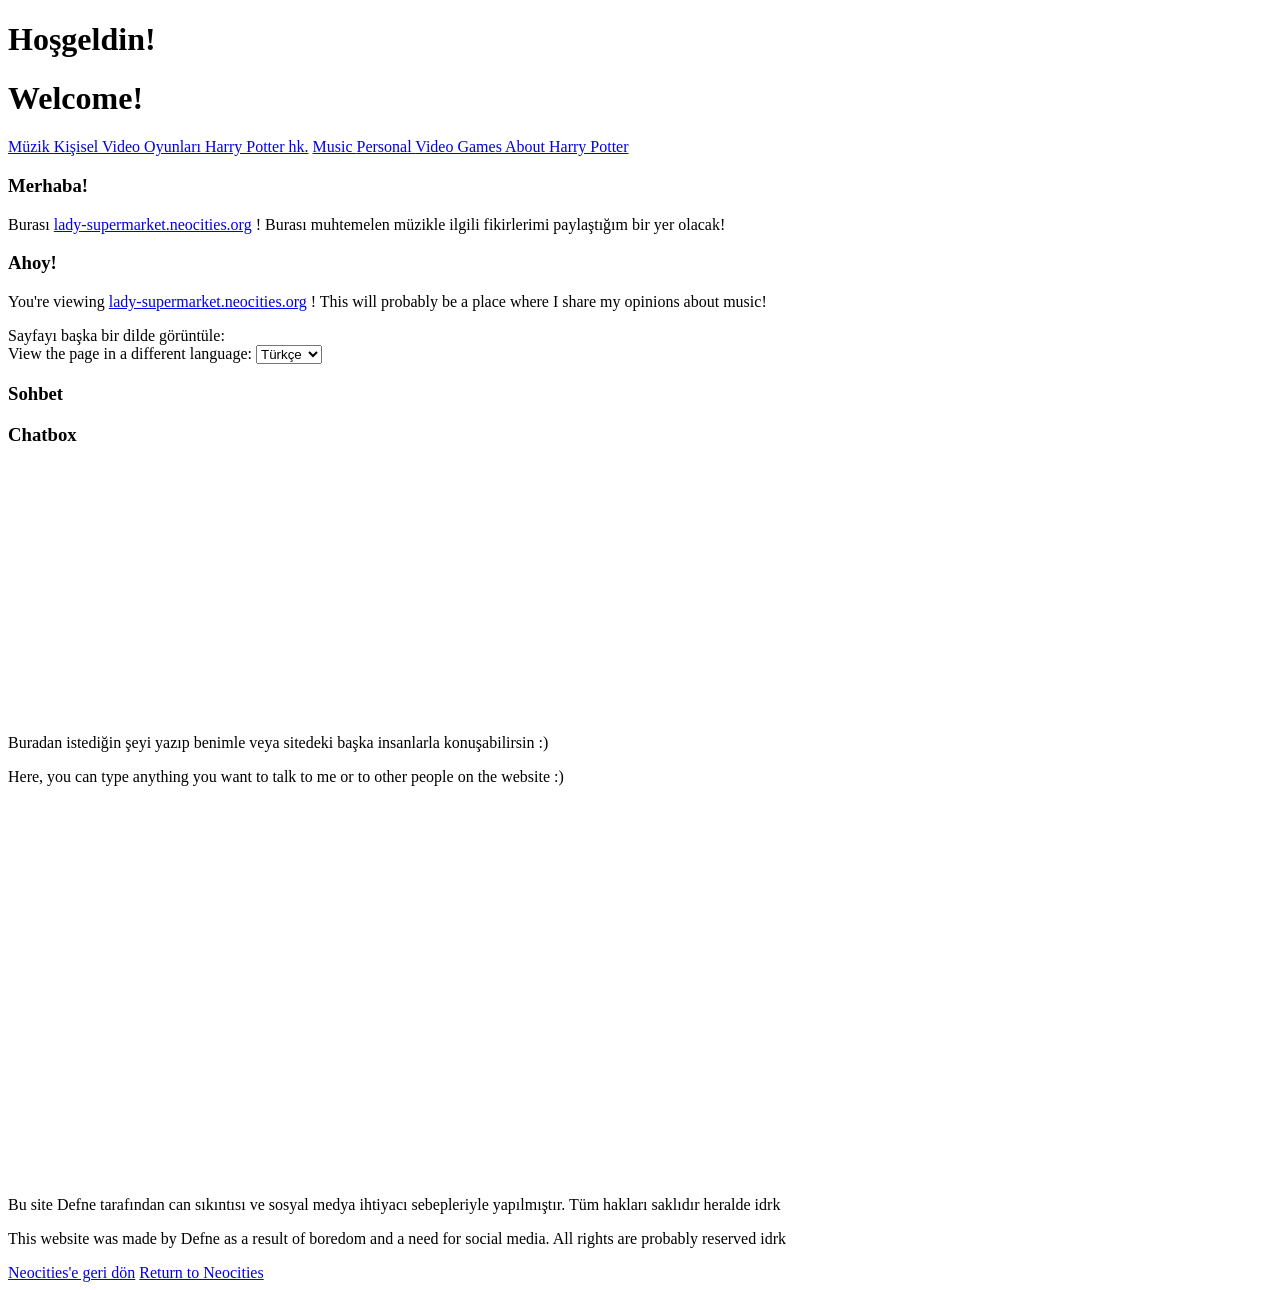
==== index.html @ b9ea16c8 "Create index.html" ====
<!DOCTYPE html>
<html>
  <head>
    <meta charset="UTF-8">
    <meta name="viewport" content="width=device-width, initial-scale=1.0">
    <title>With many apples!</title>
    <link href="/styles.css" rel="stylesheet" type="text/css" media="all">
    <link rel="icon" type="image/png" href="https://geocities.ws/lady-supermarket/image02.png"/>

  </head>
  <body>
    

    <header class="topbar" id="banner">
      <h1 class="turkishContent">Hoşgeldin!</h1>
      <h1 class="englishContent">Welcome!</h1>
    </header>
      
      
    <nav class="topbar" id="navigationMenu">
      <a link href="music" class="turkishContent"> Müzik </a>
      <a link href="personal" class="turkishContent"> Kişisel </a>
      <a link href="videogames" class="turkishContent"> Video Oyunları </a>
      <a id="lastNavLink" link href="harrypotter" class="turkishContent"> Harry Potter hk.</a>
      
      <a link href="müzik" class="englishContent"> Music </a>
      <a link href="personal" class="englishContent"> Personal </a>
      <a link href="videogames" class="englishContent"> Video Games </a>
      <a id="lastNavLink" link href="harrypotter" class="englishContent"> About Harry Potter</a>
    </nav>
    
    
    <main>
      
      
        <article id="greetings"> 
          <h3 class="turkishContent">Merhaba!</h3>
          <p class="turkishContent">Burası <a link href="https://lady-supermarket.neocities.org">lady-supermarket.neocities.org</a> ! Burası muhtemelen müzikle ilgili fikirlerimi paylaştığım bir yer olacak!</p>
          <h3 class="englishContent">Ahoy!</h3>
          <p class="englishContent"> You're viewing <a link href="https://lady-supermarket.neocities.org">lady-supermarket.neocities.org</a> ! This will probably be a place where I share my opinions about music! </p>
        </article>
        
        
        <article id="langItem"> Sayfayı başka bir dilde görüntüle: <br> View the page in a different language:
          <select id="languageSelector">
            <option value="tr">Türkçe</option>
            <option value="en">English</option>          
          </select>
        </article>
          
          
        <article id="cboxItem">
          <h3 class="turkishContent"> Sohbet </h3>
          <h3 class="englishContent"> Chatbox </h3>
          <iframe src="https://www5.cbox.ws/box/?boxid=951417&amp;boxtag=Jszx9W" width="100%" height="250" allowtransparency="yes" allow="autoplay" frameborder="0" marginheight="0" marginwidth="5px" margin-top="0" scrolling="auto"></iframe>
          <p id="cboxDisclaimer" class="turkishContent">Buradan istediğin şeyi yazıp benimle veya sitedeki başka insanlarla konuşabilirsin :) </p>
          <p id="cboxDisclaimer" class="englishContent"> Here, you can type anything you want to talk to me or to other people on the website :)</p>
        </article>
        
        <article id="songRecs"> 
          <iframe class="turkishContent" src="https://docs.google.com/forms/d/e/1FAIpQLSe2WBfNgkUYQS2tGDURNNyOUWD2NFBxz3ys0eBtTaOgO_clRw/viewform?embedded=true" width="330" height="374" frameborder="0" marginheight="0" marginwidth="0">Loading…</iframe>
          <iframe class="englishContent" src="https://docs.google.com/forms/d/e/1FAIpQLSfZm0M3s9QcP6sgV4BrTBPFjx-rAVpumciLuXIn0I3WydnWaw/viewform?embedded=true" width="330" height="374" frameborder="0" marginheight="0" marginwidth="0">Loading…</iframe>  
        </article>
        
        

        
        
        <article> 
          <p class="turkishContent">Bu site Defne tarafından can sıkıntısı ve sosyal medya ihtiyacı sebepleriyle yapılmıştır. Tüm hakları saklıdır heralde idrk </p>
          <p class="englishContent">This website was made by Defne as a result of boredom and a need for social media. All rights are probably reserved idrk</p>
        </article>
           
         
        <article id="returnItem">
          <a link href="https://neocities.org" class="turkishContent">Neocities'e geri dön</a>
          <a link href="https://neocities.org" class="englishContent">Return to Neocities</a>
        </article>
      
    </main>
    <script src="/translate.js"></script>    
  </body>
</html>
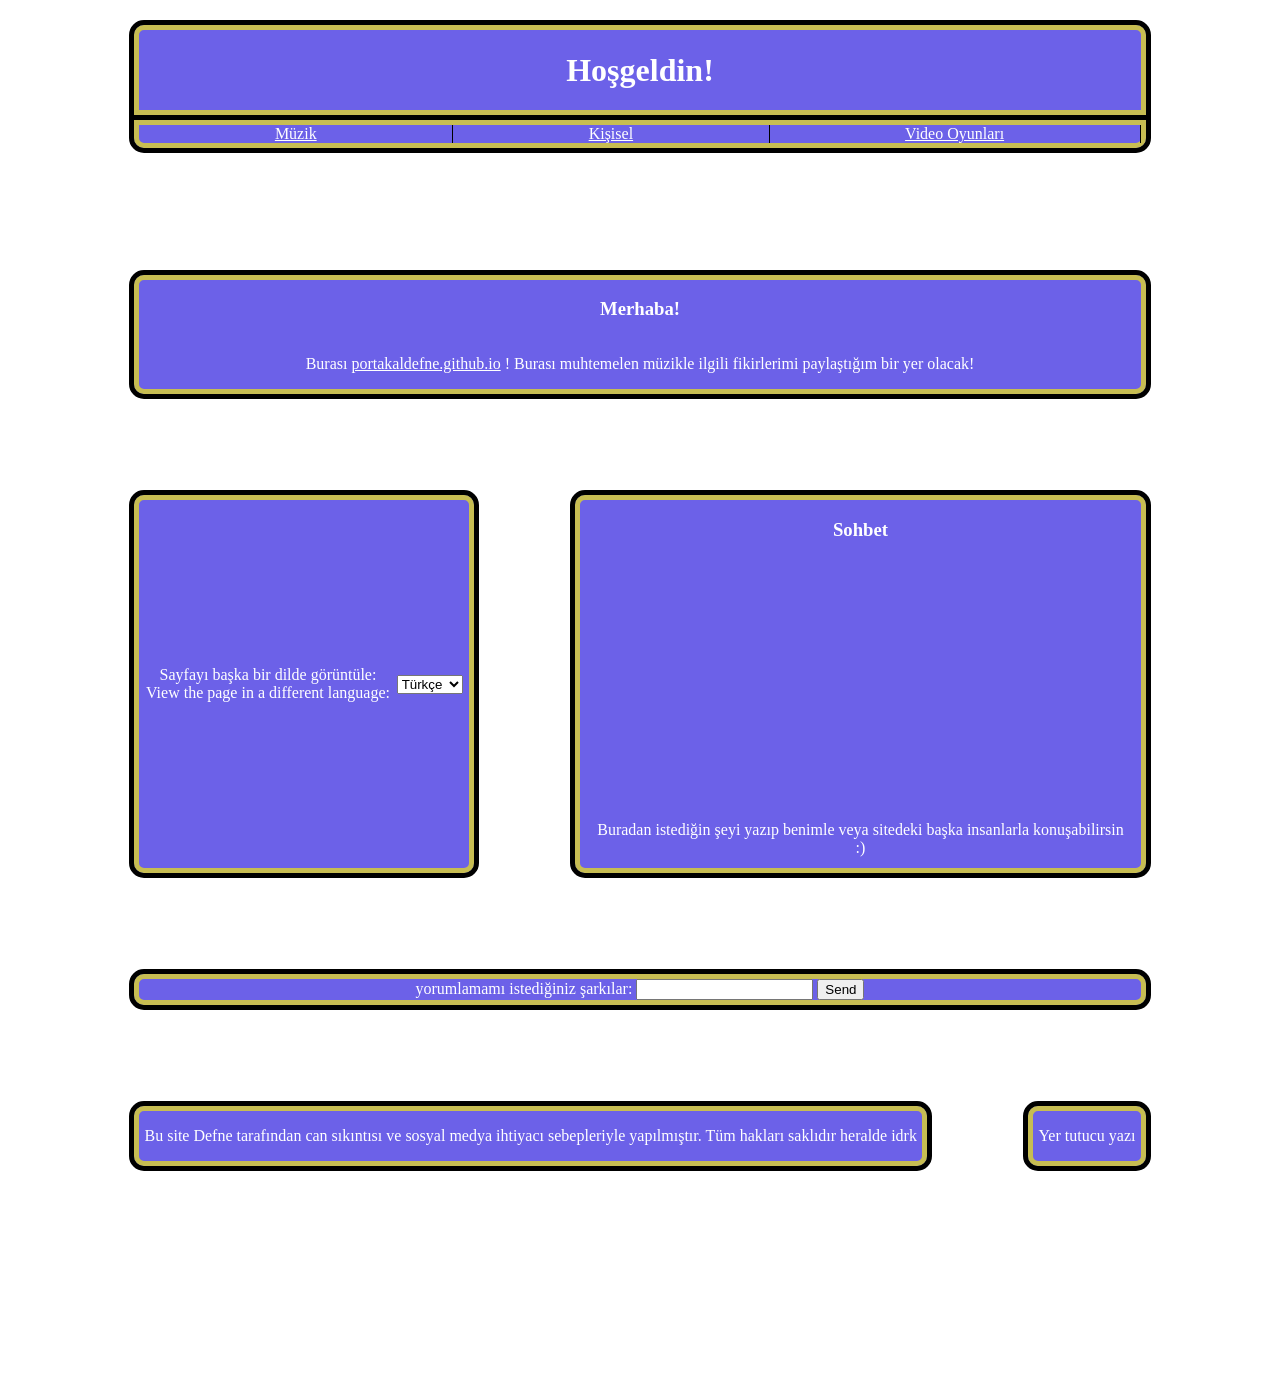
==== commit 21ce3e26: "changing from google forms to formspree there's a really big chance this doesn't work" ====
--- a/index.html
+++ b/index.html
@@ -4,7 +4,7 @@
     <meta charset="UTF-8">
     <meta name="viewport" content="width=device-width, initial-scale=1.0">
     <title>With many apples!</title>
-    <link href="/styles.css" rel="stylesheet" type="text/css" media="all">
+    <link href="./styles.css" rel="stylesheet" type="text/css" media="all">
     <link rel="icon" type="image/png" href="https://geocities.ws/lady-supermarket/image02.png"/>
 
   </head>
@@ -21,12 +21,10 @@
       <a link href="music" class="turkishContent"> Müzik </a>
       <a link href="personal" class="turkishContent"> Kişisel </a>
       <a link href="videogames" class="turkishContent"> Video Oyunları </a>
-      <a id="lastNavLink" link href="harrypotter" class="turkishContent"> Harry Potter hk.</a>
       
       <a link href="müzik" class="englishContent"> Music </a>
       <a link href="personal" class="englishContent"> Personal </a>
       <a link href="videogames" class="englishContent"> Video Games </a>
-      <a id="lastNavLink" link href="harrypotter" class="englishContent"> About Harry Potter</a>
     </nav>
     
     
@@ -35,9 +33,9 @@
       
         <article id="greetings"> 
           <h3 class="turkishContent">Merhaba!</h3>
-          <p class="turkishContent">Burası <a link href="https://lady-supermarket.neocities.org">lady-supermarket.neocities.org</a> ! Burası muhtemelen müzikle ilgili fikirlerimi paylaştığım bir yer olacak!</p>
+          <p class="turkishContent">Burası <a link href="https://portakaldefne.github.io">portakaldefne.github.io</a> ! Burası muhtemelen müzikle ilgili fikirlerimi paylaştığım bir yer olacak!</p>
           <h3 class="englishContent">Ahoy!</h3>
-          <p class="englishContent"> You're viewing <a link href="https://lady-supermarket.neocities.org">lady-supermarket.neocities.org</a> ! This will probably be a place where I share my opinions about music! </p>
+          <p class="englishContent"> You're viewing <a link href="https://portakaldefne.github.io">portakaldefne.github.io</a> ! This will probably be a place where I share my opinions about music! </p>
         </article>
         
         
@@ -57,9 +55,17 @@
           <p id="cboxDisclaimer" class="englishContent"> Here, you can type anything you want to talk to me or to other people on the website :)</p>
         </article>
         
-        <article id="songRecs"> 
-          <iframe class="turkishContent" src="https://docs.google.com/forms/d/e/1FAIpQLSe2WBfNgkUYQS2tGDURNNyOUWD2NFBxz3ys0eBtTaOgO_clRw/viewform?embedded=true" width="330" height="374" frameborder="0" marginheight="0" marginwidth="0">Loading…</iframe>
-          <iframe class="englishContent" src="https://docs.google.com/forms/d/e/1FAIpQLSfZm0M3s9QcP6sgV4BrTBPFjx-rAVpumciLuXIn0I3WydnWaw/viewform?embedded=true" width="330" height="374" frameborder="0" marginheight="0" marginwidth="0">Loading…</iframe>  
+        <article id="songRecs">
+          <form class="turkishContent"
+            action="https://formspree.io/f/mjgnwogp"
+            method="POST"
+          >
+            <label>
+              yorumlamamı istediğiniz şarkılar:
+              <input type="sarki" name="sarki">
+            </label>
+            <button type="submit">Send</button>
+          </form>
         </article>
         
         
@@ -73,8 +79,8 @@
            
          
         <article id="returnItem">
-          <a link href="https://neocities.org" class="turkishContent">Neocities'e geri dön</a>
-          <a link href="https://neocities.org" class="englishContent">Return to Neocities</a>
+          <p class="turkishContent"> Yer tutucu yazı </p>
+          <p class="englishContent"> Placeholder text </p>
         </article>
       
     </main>
--- a/styles.css
+++ b/styles.css
@@ -0,0 +1,105 @@
+/*
+root if need be
+*/
+
+
+/*
+colors to be used:
+darkorchid
+the beautiful orange : #f28500
+blush : #bc544b
+trans blue #5BCEFA
+star yellow #C7BD52
+greedn #66cd33
+blueberry: #794ec9
+bleu: #484ddb
+new purple: #6c61e8
+*/
+
+
+/*------ GENERAL RULES ------*/
+
+body{
+  background-image: url(https://geocities.ws/lady-supermarket/tiled-background-cloud.gif);
+  background-repeat: repeat;
+  color: white;
+}
+
+a{
+  color:white;
+}
+
+/*------ GENERAL RULES ------*/
+
+
+/*------ CLASSES ------*/
+
+.topbar, main article{
+  background-color: #6c61e8;
+  text-align: center;
+  border: #C7BD52 solid 5px;
+  outline: black solid 5px;  
+}
+
+.topbar{
+  margin: 2% 10% 0 10%;
+}
+
+.topbar a{
+  flex: 1 1 auto;
+  border-right: 1px black solid;
+}
+
+main{
+  display: flex;
+  margin: 10%;
+  justify-content: space-evenly;
+  gap: 10%;
+  flex-flow: row wrap;
+}
+
+main article{
+  border-radius: 10px;
+  margin-bottom: 10%;
+  display:flex;
+  justify-content: space-evenly;
+  flex-grow: 1;
+}
+
+
+/*------ CLASSES ------*/
+
+
+/*------ IDs ------*/
+
+#banner{
+  border-radius: 10px 10px 0 0;
+}
+
+#navigationMenu{
+  display: flex;
+  justify-content: space-evenly;
+  margin-top:5px;
+  border-radius: 0 0 10px 10px;
+}
+
+#lastNavLink{
+  border-right:0;
+}
+
+#cboxItem, #greetings{flex-direction:column;}
+#cboxDisclaimer{margin: 2%;}
+#langItem{display: flex; justify-content: space-evenly; align-items: center;}
+#returnItem{display: flex; align-items: center;}
+
+/*------ IDs ------*/
+
+
+
+
+
+
+/* for translation purposes, this shall sit at the bottom forever */
+.englishContent, .englishFlex{
+  display: none;
+}
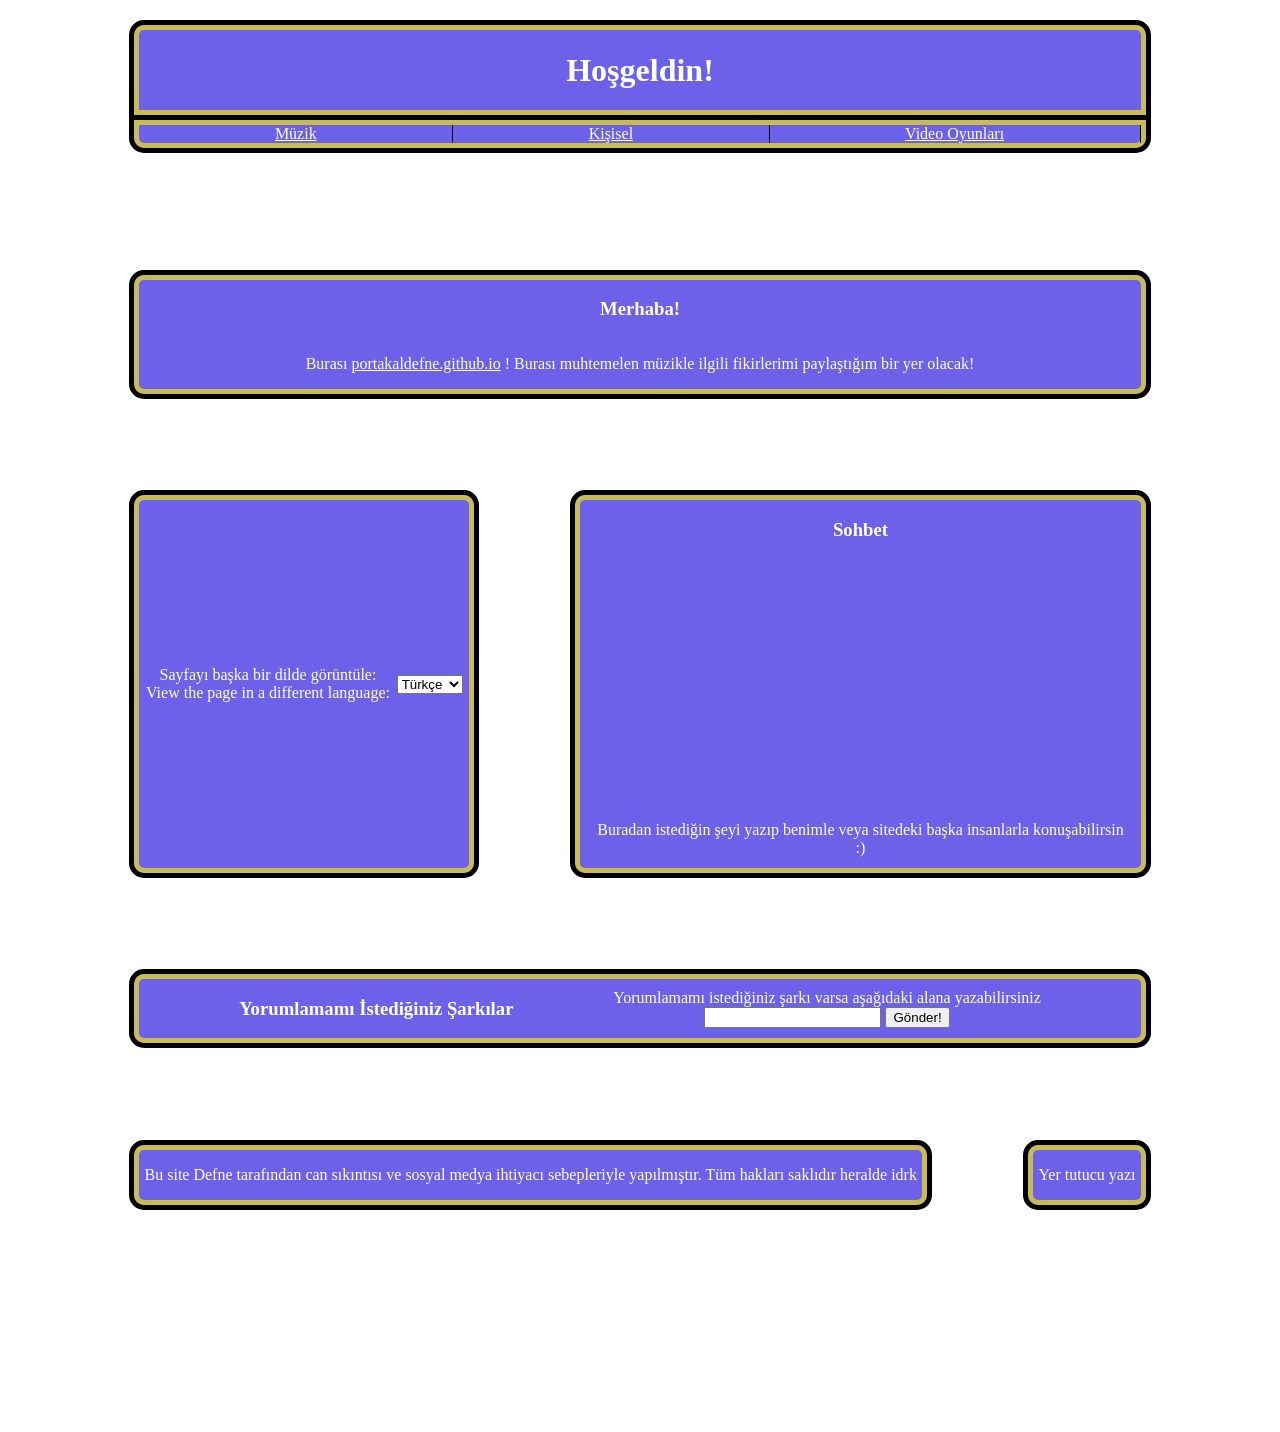
==== commit cba0f64c: "Update index.html" ====
--- a/index.html
+++ b/index.html
@@ -4,7 +4,7 @@
     <meta charset="UTF-8">
     <meta name="viewport" content="width=device-width, initial-scale=1.0">
     <title>With many apples!</title>
-    <link href="./styles.css" rel="stylesheet" type="text/css" media="all">
+    <link href="./style.css" rel="stylesheet" type="text/css" media="all">
     <link rel="icon" type="image/png" href="https://geocities.ws/lady-supermarket/image02.png"/>
 
   </head>
@@ -56,21 +56,25 @@
         </article>
         
         <article id="songRecs">
-          <form class="turkishContent"
+          <h3 class="turkishContent"> Yorumlamamı İstediğiniz Şarkılar </h3>
+          <h3 class="englishContent"> Songs You Want Me to Review </h3>
+          <form
             action="https://formspree.io/f/mjgnwogp"
-            method="POST"
-          >
-            <label>
-              yorumlamamı istediğiniz şarkılar:
-              <input type="sarki" name="sarki">
+            method="post">
+            <label id="formLabel" class="turkishContent" for="song">
+              Yorumlamamı istediğiniz şarkı varsa aşağıdaki alana yazabilirsiniz
             </label>
-            <button type="submit">Send</button>
+            <label id="formLabel" class="englishContent" for="song">
+              If you want me to review a song, you can write it in the box below 
+            </label>
+            <br>
+            <input name="song">
+            
+            <button class="turkishContent" type="submit">Gönder!</button>
+            <button class ="englishContent" type="submit">Send!</button>
           </form>
+          
         </article>
-        
-        
-
-        
         
         <article> 
           <p class="turkishContent">Bu site Defne tarafından can sıkıntısı ve sosyal medya ihtiyacı sebepleriyle yapılmıştır. Tüm hakları saklıdır heralde idrk </p>
--- a/style.css
+++ b/style.css
@@ -0,0 +1,106 @@
+/*
+root if need be
+*/
+
+
+/*
+colors to be used:
+darkorchid
+the beautiful orange : #f28500
+blush : #bc544b
+trans blue #5BCEFA
+star yellow #C7BD52
+greedn #66cd33
+blueberry: #794ec9
+bleu: #484ddb
+new purple: #6c61e8
+*/
+
+
+/*------ GENERAL RULES ------*/
+
+body{
+  background-image: url(https://geocities.ws/lady-supermarket/tiled-background-cloud.gif);
+  background-repeat: repeat;
+  color: white;
+}
+
+a{
+  color:white;
+}
+
+/*------ GENERAL RULES ------*/
+
+
+/*------ CLASSES ------*/
+
+.topbar, main article{
+  background-color: #6c61e8;
+  text-align: center;
+  border: #C7BD52 solid 5px;
+  outline: black solid 5px;  
+}
+
+.topbar{
+  margin: 2% 10% 0 10%;
+}
+
+.topbar a{
+  flex: 1 1 auto;
+  border-right: 1px black solid;
+}
+
+main{
+  display: flex;
+  margin: 10%;
+  justify-content: space-evenly;
+  gap: 10%;
+  flex-flow: row wrap;
+}
+
+main article{
+  border-radius: 10px;
+  margin-bottom: 10%;
+  display:flex;
+  justify-content: space-evenly;
+  flex-grow: 1;
+}
+
+
+/*------ CLASSES ------*/
+
+
+/*------ IDs ------*/
+
+#banner{
+  border-radius: 10px 10px 0 0;
+}
+
+#navigationMenu{
+  display: flex;
+  justify-content: space-evenly;
+  margin-top:5px;
+  border-radius: 0 0 10px 10px;
+}
+
+#lastNavLink{
+  border-right:0;
+}
+
+#cboxItem, #greetings{flex-direction:column;}
+#cboxDisclaimer{margin: 2%;}
+#langItem{display: flex; justify-content: space-evenly; align-items: center;}
+#returnItem{display: flex; align-items: center;}
+#songRecs{display: flex; align-items: center;}
+
+/*------ IDs ------*/
+
+
+
+
+
+
+/* for translation purposes, this shall sit at the bottom forever */
+.englishContent, .englishFlex{
+  display: none;
+}
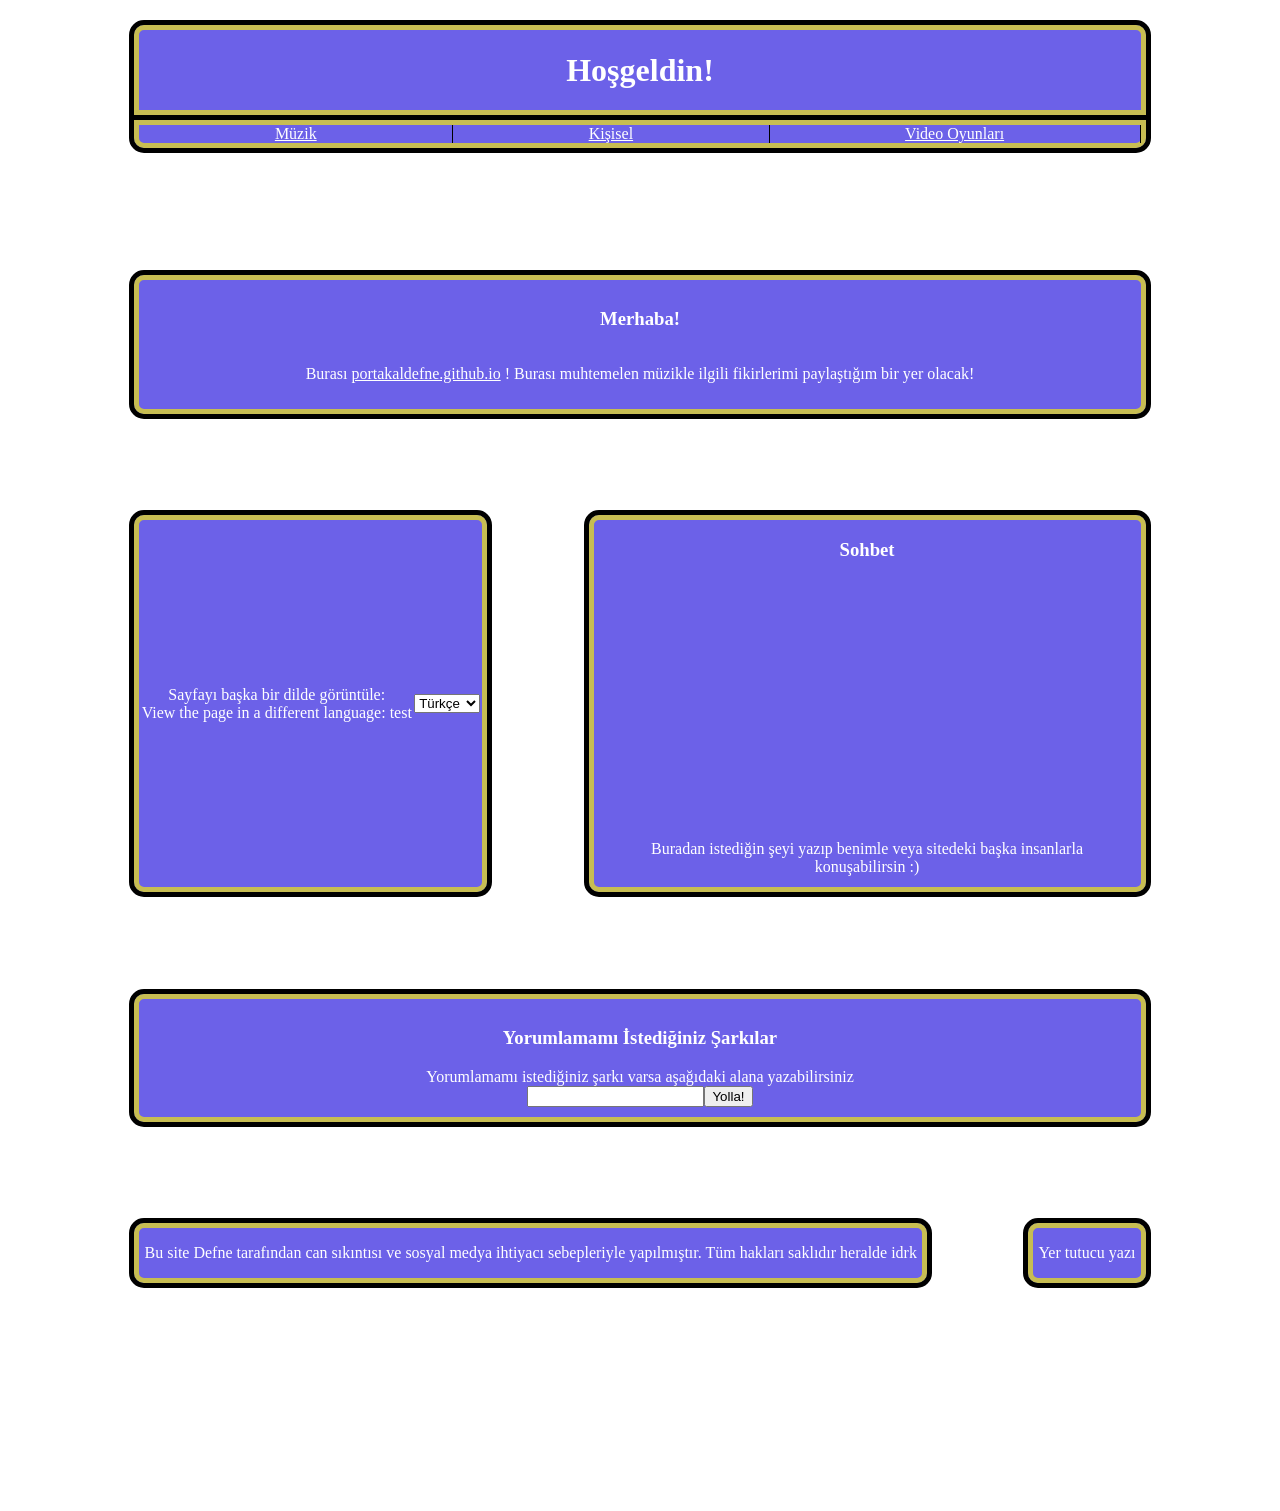
==== commit 1b6fae05: "Update index.html" ====
--- a/index.html
+++ b/index.html
@@ -39,7 +39,8 @@
         </article>
         
         
-        <article id="langItem"> Sayfayı başka bir dilde görüntüle: <br> View the page in a different language:
+        <article id="langItem">
+          <p> Sayfayı başka bir dilde görüntüle: <br> View the page in a different language: test </p>
           <select id="languageSelector">
             <option value="tr">Türkçe</option>
             <option value="en">English</option>          
@@ -68,10 +69,12 @@
               If you want me to review a song, you can write it in the box below 
             </label>
             <br>
-            <input name="song">
-            
-            <button class="turkishContent" type="submit">Gönder!</button>
-            <button class ="englishContent" type="submit">Send!</button>
+            <div id="formAnswer">
+              <input name="song">
+              <!-- Divving these up so that they stay on the same line -->
+              <button class="turkishContent" type="submit">Yolla!</button>
+              <button class ="englishContent" type="submit">Send!</button>
+            </div>
           </form>
           
         </article>
--- a/style.css
+++ b/style.css
@@ -87,12 +87,14 @@
   border-right:0;
 }
 
-#cboxItem, #greetings{flex-direction:column;}
+#cboxItem, #greetings, #songRecs{flex-direction:column;}
 #cboxDisclaimer{margin: 2%;}
 #langItem{display: flex; justify-content: space-evenly; align-items: center;}
 #returnItem{display: flex; align-items: center;}
-#songRecs{display: flex; align-items: center;}
+#songRecs{align-items: center;}
+#formAnswer{display: flex; align-items: center; justify-content: center; flex-flow: row nowrap;}
 
+#greetings, #songRecs {padding: 10px 0 10px 0} /* for mobile screen compatibility */
 /*------ IDs ------*/
 
 
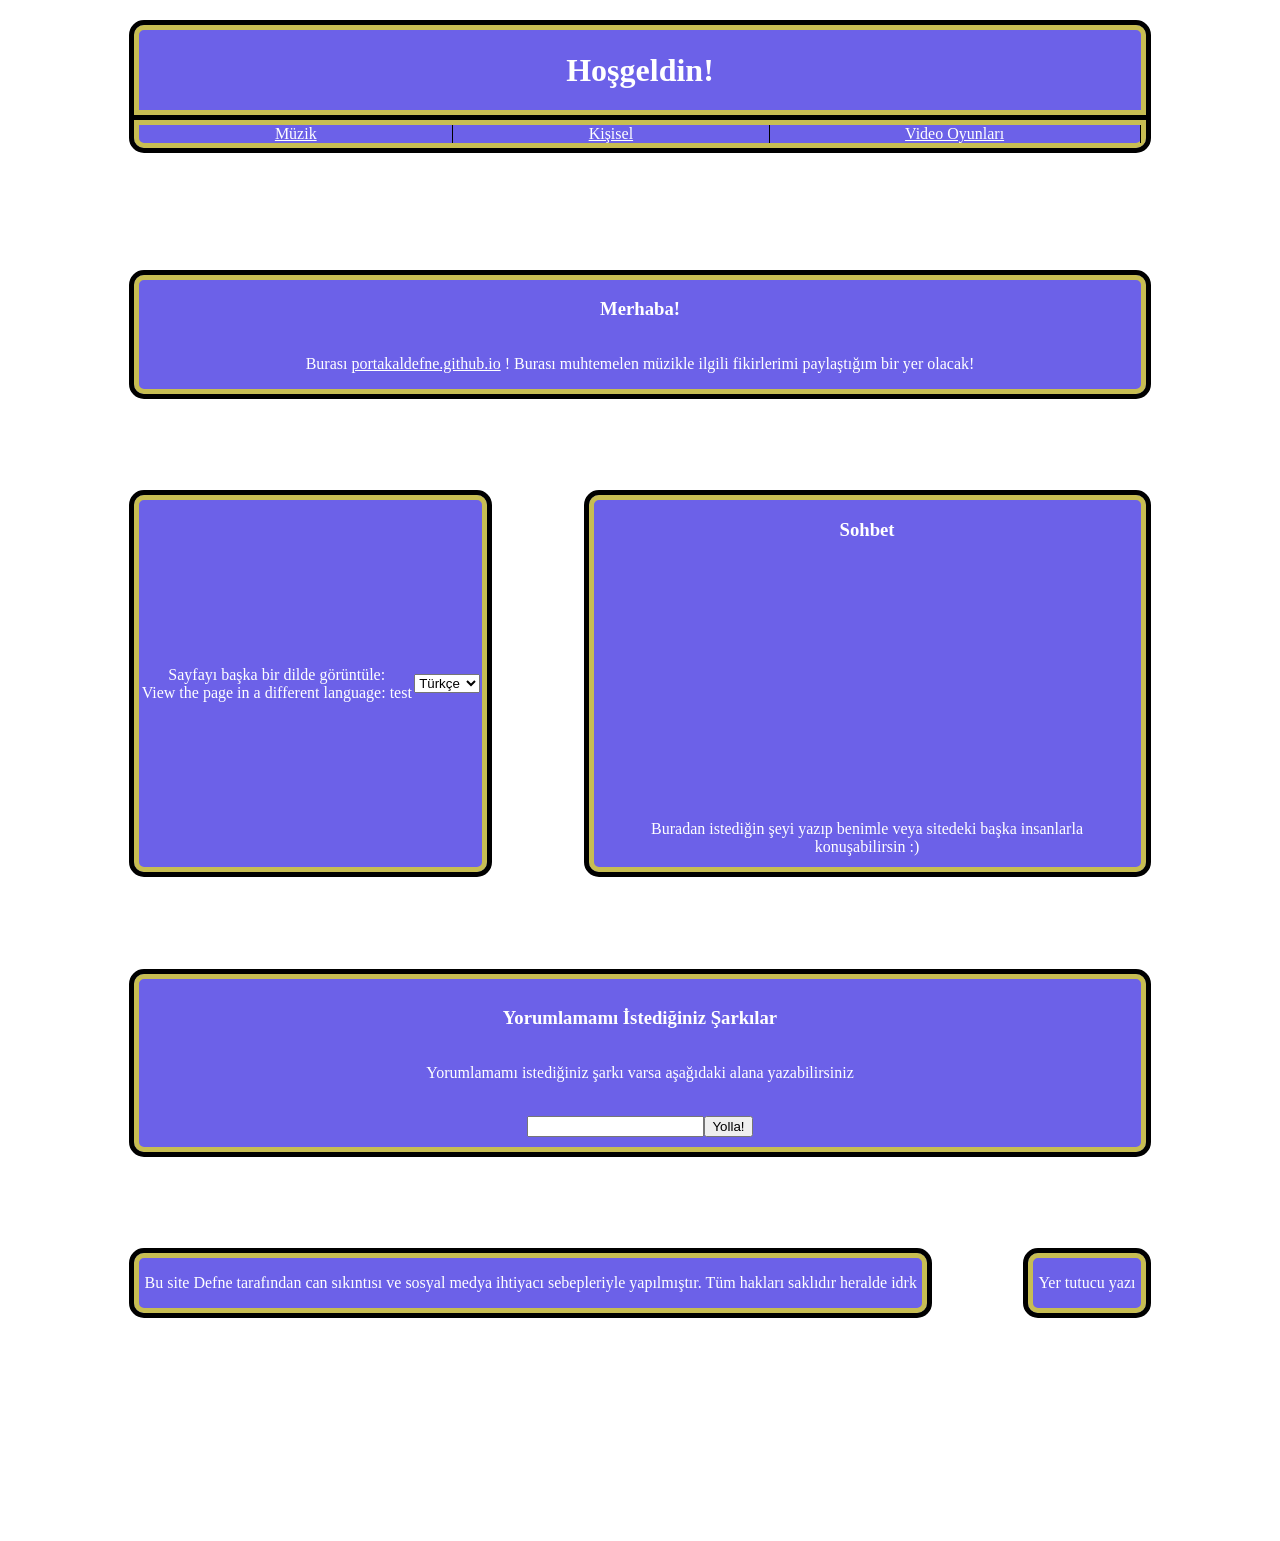
==== commit 5e95bbfe: "Update index.html" ====
--- a/index.html
+++ b/index.html
@@ -8,6 +8,11 @@
     <link rel="icon" type="image/png" href="https://geocities.ws/lady-supermarket/image02.png"/>
 
   </head>
+  
+  <script data-goatcounter="https://defne.goatcounter.com/count"
+        async src="//gc.zgo.at/count.js"></script>
+  <!-- This is a metrics tracker that DOES NOT STORE ANY PERSONAL DATA. I would not use a metrics tracker if I didn't come across this, it's pretty great. --> 
+    
   <body>
     
 
--- a/style.css
+++ b/style.css
@@ -27,6 +27,11 @@
 
 a{
   color:white;
+}
+
+label{
+  display: block;
+  margin: 1em 0 1em 0; /* default values for <p>, doing this so labels act like paragraphs*/
 }
 
 /*------ GENERAL RULES ------*/
@@ -94,7 +99,7 @@
 #songRecs{align-items: center;}
 #formAnswer{display: flex; align-items: center; justify-content: center; flex-flow: row nowrap;}
 
-#greetings, #songRecs {padding: 10px 0 10px 0} /* for mobile screen compatibility */
+#songRecs {padding: 10px 0 10px 0} /* for mobile screen compatibility */
 /*------ IDs ------*/
 
 
